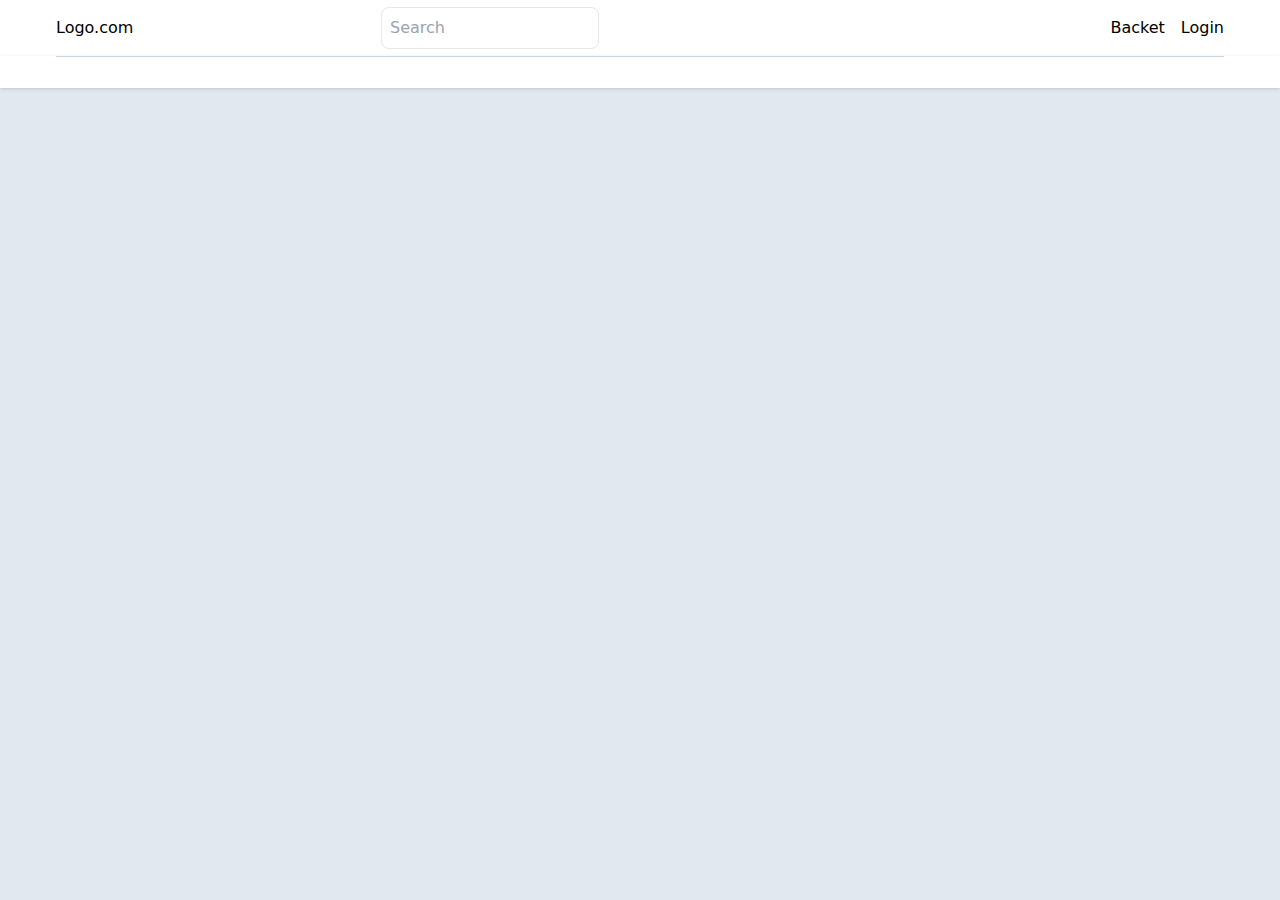
==== index.html @ 7fb711ce "test3" ====
<!DOCTYPE html>
<html lang="en">
<head>
    <meta charset="UTF-8">
    <meta name="viewport" content="width=device-width, initial-scale=1.0">
    <link rel="stylesheet" href="./src/output.css">
    <title>Shop</title>
</head>
<body bgcolor="#e2e8f0" class="h-screen " >
    <nav class="w-full h-14 bg-white flex justify-between px-4 items-center md:px-14">
<div> Logo.com </div>
        
    <input type="search" placeholder="Search" 
           class="border rounded-lg p-2 text-gray-600 focus:outline-none focus:border-blue-500"/>
    <button type="" button="" 
            class="">
      <!-- Notification Icon -->
      </button>
 
 
<ul class="flex">
    <li class="px-4 bg">
        Backet
    </li>
    <li> Login</li>
</ul>


</div>


    </nav>
 

    <div class="w-full h-8 bg-white drop-shadow px-14">
        <div class="w-full h-[1px] bg-slate-300 "></div>
        
    </div>
</body>
</html>
---- src/output.css ----
/*
! tailwindcss v3.4.1 | MIT License | https://tailwindcss.com
*/

/*
1. Prevent padding and border from affecting element width. (https://github.com/mozdevs/cssremedy/issues/4)
2. Allow adding a border to an element by just adding a border-width. (https://github.com/tailwindcss/tailwindcss/pull/116)
*/

*,
::before,
::after {
  box-sizing: border-box;
  /* 1 */
  border-width: 0;
  /* 2 */
  border-style: solid;
  /* 2 */
  border-color: #e5e7eb;
  /* 2 */
}

::before,
::after {
  --tw-content: '';
}

/*
1. Use a consistent sensible line-height in all browsers.
2. Prevent adjustments of font size after orientation changes in iOS.
3. Use a more readable tab size.
4. Use the user's configured `sans` font-family by default.
5. Use the user's configured `sans` font-feature-settings by default.
6. Use the user's configured `sans` font-variation-settings by default.
7. Disable tap highlights on iOS
*/

html,
:host {
  line-height: 1.5;
  /* 1 */
  -webkit-text-size-adjust: 100%;
  /* 2 */
  -moz-tab-size: 4;
  /* 3 */
  -o-tab-size: 4;
     tab-size: 4;
  /* 3 */
  font-family: ui-sans-serif, system-ui, sans-serif, "Apple Color Emoji", "Segoe UI Emoji", "Segoe UI Symbol", "Noto Color Emoji";
  /* 4 */
  font-feature-settings: normal;
  /* 5 */
  font-variation-settings: normal;
  /* 6 */
  -webkit-tap-highlight-color: transparent;
  /* 7 */
}

/*
1. Remove the margin in all browsers.
2. Inherit line-height from `html` so users can set them as a class directly on the `html` element.
*/

body {
  margin: 0;
  /* 1 */
  line-height: inherit;
  /* 2 */
}

/*
1. Add the correct height in Firefox.
2. Correct the inheritance of border color in Firefox. (https://bugzilla.mozilla.org/show_bug.cgi?id=190655)
3. Ensure horizontal rules are visible by default.
*/

hr {
  height: 0;
  /* 1 */
  color: inherit;
  /* 2 */
  border-top-width: 1px;
  /* 3 */
}

/*
Add the correct text decoration in Chrome, Edge, and Safari.
*/

abbr:where([title]) {
  -webkit-text-decoration: underline dotted;
          text-decoration: underline dotted;
}

/*
Remove the default font size and weight for headings.
*/

h1,
h2,
h3,
h4,
h5,
h6 {
  font-size: inherit;
  font-weight: inherit;
}

/*
Reset links to optimize for opt-in styling instead of opt-out.
*/

a {
  color: inherit;
  text-decoration: inherit;
}

/*
Add the correct font weight in Edge and Safari.
*/

b,
strong {
  font-weight: bolder;
}

/*
1. Use the user's configured `mono` font-family by default.
2. Use the user's configured `mono` font-feature-settings by default.
3. Use the user's configured `mono` font-variation-settings by default.
4. Correct the odd `em` font sizing in all browsers.
*/

code,
kbd,
samp,
pre {
  font-family: ui-monospace, SFMono-Regular, Menlo, Monaco, Consolas, "Liberation Mono", "Courier New", monospace;
  /* 1 */
  font-feature-settings: normal;
  /* 2 */
  font-variation-settings: normal;
  /* 3 */
  font-size: 1em;
  /* 4 */
}

/*
Add the correct font size in all browsers.
*/

small {
  font-size: 80%;
}

/*
Prevent `sub` and `sup` elements from affecting the line height in all browsers.
*/

sub,
sup {
  font-size: 75%;
  line-height: 0;
  position: relative;
  vertical-align: baseline;
}

sub {
  bottom: -0.25em;
}

sup {
  top: -0.5em;
}

/*
1. Remove text indentation from table contents in Chrome and Safari. (https://bugs.chromium.org/p/chromium/issues/detail?id=999088, https://bugs.webkit.org/show_bug.cgi?id=201297)
2. Correct table border color inheritance in all Chrome and Safari. (https://bugs.chromium.org/p/chromium/issues/detail?id=935729, https://bugs.webkit.org/show_bug.cgi?id=195016)
3. Remove gaps between table borders by default.
*/

table {
  text-indent: 0;
  /* 1 */
  border-color: inherit;
  /* 2 */
  border-collapse: collapse;
  /* 3 */
}

/*
1. Change the font styles in all browsers.
2. Remove the margin in Firefox and Safari.
3. Remove default padding in all browsers.
*/

button,
input,
optgroup,
select,
textarea {
  font-family: inherit;
  /* 1 */
  font-feature-settings: inherit;
  /* 1 */
  font-variation-settings: inherit;
  /* 1 */
  font-size: 100%;
  /* 1 */
  font-weight: inherit;
  /* 1 */
  line-height: inherit;
  /* 1 */
  color: inherit;
  /* 1 */
  margin: 0;
  /* 2 */
  padding: 0;
  /* 3 */
}

/*
Remove the inheritance of text transform in Edge and Firefox.
*/

button,
select {
  text-transform: none;
}

/*
1. Correct the inability to style clickable types in iOS and Safari.
2. Remove default button styles.
*/

button,
[type='button'],
[type='reset'],
[type='submit'] {
  -webkit-appearance: button;
  /* 1 */
  background-color: transparent;
  /* 2 */
  background-image: none;
  /* 2 */
}

/*
Use the modern Firefox focus style for all focusable elements.
*/

:-moz-focusring {
  outline: auto;
}

/*
Remove the additional `:invalid` styles in Firefox. (https://github.com/mozilla/gecko-dev/blob/2f9eacd9d3d995c937b4251a5557d95d494c9be1/layout/style/res/forms.css#L728-L737)
*/

:-moz-ui-invalid {
  box-shadow: none;
}

/*
Add the correct vertical alignment in Chrome and Firefox.
*/

progress {
  vertical-align: baseline;
}

/*
Correct the cursor style of increment and decrement buttons in Safari.
*/

::-webkit-inner-spin-button,
::-webkit-outer-spin-button {
  height: auto;
}

/*
1. Correct the odd appearance in Chrome and Safari.
2. Correct the outline style in Safari.
*/

[type='search'] {
  -webkit-appearance: textfield;
  /* 1 */
  outline-offset: -2px;
  /* 2 */
}

/*
Remove the inner padding in Chrome and Safari on macOS.
*/

::-webkit-search-decoration {
  -webkit-appearance: none;
}

/*
1. Correct the inability to style clickable types in iOS and Safari.
2. Change font properties to `inherit` in Safari.
*/

::-webkit-file-upload-button {
  -webkit-appearance: button;
  /* 1 */
  font: inherit;
  /* 2 */
}

/*
Add the correct display in Chrome and Safari.
*/

summary {
  display: list-item;
}

/*
Removes the default spacing and border for appropriate elements.
*/

blockquote,
dl,
dd,
h1,
h2,
h3,
h4,
h5,
h6,
hr,
figure,
p,
pre {
  margin: 0;
}

fieldset {
  margin: 0;
  padding: 0;
}

legend {
  padding: 0;
}

ol,
ul,
menu {
  list-style: none;
  margin: 0;
  padding: 0;
}

/*
Reset default styling for dialogs.
*/

dialog {
  padding: 0;
}

/*
Prevent resizing textareas horizontally by default.
*/

textarea {
  resize: vertical;
}

/*
1. Reset the default placeholder opacity in Firefox. (https://github.com/tailwindlabs/tailwindcss/issues/3300)
2. Set the default placeholder color to the user's configured gray 400 color.
*/

input::-moz-placeholder, textarea::-moz-placeholder {
  opacity: 1;
  /* 1 */
  color: #9ca3af;
  /* 2 */
}

input::placeholder,
textarea::placeholder {
  opacity: 1;
  /* 1 */
  color: #9ca3af;
  /* 2 */
}

/*
Set the default cursor for buttons.
*/

button,
[role="button"] {
  cursor: pointer;
}

/*
Make sure disabled buttons don't get the pointer cursor.
*/

:disabled {
  cursor: default;
}

/*
1. Make replaced elements `display: block` by default. (https://github.com/mozdevs/cssremedy/issues/14)
2. Add `vertical-align: middle` to align replaced elements more sensibly by default. (https://github.com/jensimmons/cssremedy/issues/14#issuecomment-634934210)
   This can trigger a poorly considered lint error in some tools but is included by design.
*/

img,
svg,
video,
canvas,
audio,
iframe,
embed,
object {
  display: block;
  /* 1 */
  vertical-align: middle;
  /* 2 */
}

/*
Constrain images and videos to the parent width and preserve their intrinsic aspect ratio. (https://github.com/mozdevs/cssremedy/issues/14)
*/

img,
video {
  max-width: 100%;
  height: auto;
}

/* Make elements with the HTML hidden attribute stay hidden by default */

[hidden] {
  display: none;
}

*, ::before, ::after {
  --tw-border-spacing-x: 0;
  --tw-border-spacing-y: 0;
  --tw-translate-x: 0;
  --tw-translate-y: 0;
  --tw-rotate: 0;
  --tw-skew-x: 0;
  --tw-skew-y: 0;
  --tw-scale-x: 1;
  --tw-scale-y: 1;
  --tw-pan-x:  ;
  --tw-pan-y:  ;
  --tw-pinch-zoom:  ;
  --tw-scroll-snap-strictness: proximity;
  --tw-gradient-from-position:  ;
  --tw-gradient-via-position:  ;
  --tw-gradient-to-position:  ;
  --tw-ordinal:  ;
  --tw-slashed-zero:  ;
  --tw-numeric-figure:  ;
  --tw-numeric-spacing:  ;
  --tw-numeric-fraction:  ;
  --tw-ring-inset:  ;
  --tw-ring-offset-width: 0px;
  --tw-ring-offset-color: #fff;
  --tw-ring-color: rgb(59 130 246 / 0.5);
  --tw-ring-offset-shadow: 0 0 #0000;
  --tw-ring-shadow: 0 0 #0000;
  --tw-shadow: 0 0 #0000;
  --tw-shadow-colored: 0 0 #0000;
  --tw-blur:  ;
  --tw-brightness:  ;
  --tw-contrast:  ;
  --tw-grayscale:  ;
  --tw-hue-rotate:  ;
  --tw-invert:  ;
  --tw-saturate:  ;
  --tw-sepia:  ;
  --tw-drop-shadow:  ;
  --tw-backdrop-blur:  ;
  --tw-backdrop-brightness:  ;
  --tw-backdrop-contrast:  ;
  --tw-backdrop-grayscale:  ;
  --tw-backdrop-hue-rotate:  ;
  --tw-backdrop-invert:  ;
  --tw-backdrop-opacity:  ;
  --tw-backdrop-saturate:  ;
  --tw-backdrop-sepia:  ;
}

::backdrop {
  --tw-border-spacing-x: 0;
  --tw-border-spacing-y: 0;
  --tw-translate-x: 0;
  --tw-translate-y: 0;
  --tw-rotate: 0;
  --tw-skew-x: 0;
  --tw-skew-y: 0;
  --tw-scale-x: 1;
  --tw-scale-y: 1;
  --tw-pan-x:  ;
  --tw-pan-y:  ;
  --tw-pinch-zoom:  ;
  --tw-scroll-snap-strictness: proximity;
  --tw-gradient-from-position:  ;
  --tw-gradient-via-position:  ;
  --tw-gradient-to-position:  ;
  --tw-ordinal:  ;
  --tw-slashed-zero:  ;
  --tw-numeric-figure:  ;
  --tw-numeric-spacing:  ;
  --tw-numeric-fraction:  ;
  --tw-ring-inset:  ;
  --tw-ring-offset-width: 0px;
  --tw-ring-offset-color: #fff;
  --tw-ring-color: rgb(59 130 246 / 0.5);
  --tw-ring-offset-shadow: 0 0 #0000;
  --tw-ring-shadow: 0 0 #0000;
  --tw-shadow: 0 0 #0000;
  --tw-shadow-colored: 0 0 #0000;
  --tw-blur:  ;
  --tw-brightness:  ;
  --tw-contrast:  ;
  --tw-grayscale:  ;
  --tw-hue-rotate:  ;
  --tw-invert:  ;
  --tw-saturate:  ;
  --tw-sepia:  ;
  --tw-drop-shadow:  ;
  --tw-backdrop-blur:  ;
  --tw-backdrop-brightness:  ;
  --tw-backdrop-contrast:  ;
  --tw-backdrop-grayscale:  ;
  --tw-backdrop-hue-rotate:  ;
  --tw-backdrop-invert:  ;
  --tw-backdrop-opacity:  ;
  --tw-backdrop-saturate:  ;
  --tw-backdrop-sepia:  ;
}

.flex {
  display: flex;
}

.grid {
  display: grid;
}

.h-12 {
  height: 3rem;
}

.h-8 {
  height: 2rem;
}

.h-14 {
  height: 3.5rem;
}

.h-1 {
  height: 0.25rem;
}

.h-5 {
  height: 1.25rem;
}

.h-screen {
  height: 100vh;
}

.h-\[10px\] {
  height: 10px;
}

.h-\[5px\] {
  height: 5px;
}

.h-\[2px\] {
  height: 2px;
}

.h-\[1px\] {
  height: 1px;
}

.w-full {
  width: 100%;
}

.w-80 {
  width: 20rem;
}

.w-\[10\%\] {
  width: 10%;
}

.w-\[12\%\] {
  width: 12%;
}

.w-\[82\%\] {
  width: 82%;
}

.place-content-center {
  place-content: center;
}

.items-center {
  align-items: center;
}

.justify-between {
  justify-content: space-between;
}

.overflow-clip {
  overflow: clip;
}

.rounded-lg {
  border-radius: 0.5rem;
}

.border {
  border-width: 1px;
}

.bg-indigo-200 {
  --tw-bg-opacity: 1;
  background-color: rgb(199 210 254 / var(--tw-bg-opacity));
}

.bg-white {
  --tw-bg-opacity: 1;
  background-color: rgb(255 255 255 / var(--tw-bg-opacity));
}

.bg-slate-50 {
  --tw-bg-opacity: 1;
  background-color: rgb(248 250 252 / var(--tw-bg-opacity));
}

.bg-black {
  --tw-bg-opacity: 1;
  background-color: rgb(0 0 0 / var(--tw-bg-opacity));
}

.bg-red-700 {
  --tw-bg-opacity: 1;
  background-color: rgb(185 28 28 / var(--tw-bg-opacity));
}

.bg-slate-300 {
  --tw-bg-opacity: 1;
  background-color: rgb(203 213 225 / var(--tw-bg-opacity));
}

.bg-slate-200 {
  --tw-bg-opacity: 1;
  background-color: rgb(226 232 240 / var(--tw-bg-opacity));
}

.bg-slate-600 {
  --tw-bg-opacity: 1;
  background-color: rgb(71 85 105 / var(--tw-bg-opacity));
}

.bg-inherit {
  background-color: inherit;
}

.bg-zinc-400 {
  --tw-bg-opacity: 1;
  background-color: rgb(161 161 170 / var(--tw-bg-opacity));
}

.bg-gray-100 {
  --tw-bg-opacity: 1;
  background-color: rgb(243 244 246 / var(--tw-bg-opacity));
}

.bg-slate-800 {
  --tw-bg-opacity: 1;
  background-color: rgb(30 41 59 / var(--tw-bg-opacity));
}

.bg-slate-500 {
  --tw-bg-opacity: 1;
  background-color: rgb(100 116 139 / var(--tw-bg-opacity));
}

.p-2 {
  padding: 0.5rem;
}

.px-4 {
  padding-left: 1rem;
  padding-right: 1rem;
}

.px-3 {
  padding-left: 0.75rem;
  padding-right: 0.75rem;
}

.px-14 {
  padding-left: 3.5rem;
  padding-right: 3.5rem;
}

.text-gray-600 {
  --tw-text-opacity: 1;
  color: rgb(75 85 99 / var(--tw-text-opacity));
}

.drop-shadow {
  --tw-drop-shadow: drop-shadow(0 1px 2px rgb(0 0 0 / 0.1)) drop-shadow(0 1px 1px rgb(0 0 0 / 0.06));
  filter: var(--tw-blur) var(--tw-brightness) var(--tw-contrast) var(--tw-grayscale) var(--tw-hue-rotate) var(--tw-invert) var(--tw-saturate) var(--tw-sepia) var(--tw-drop-shadow);
}

.focus\:border-blue-500:focus {
  --tw-border-opacity: 1;
  border-color: rgb(59 130 246 / var(--tw-border-opacity));
}

.focus\:outline-none:focus {
  outline: 2px solid transparent;
  outline-offset: 2px;
}

@media (min-width: 768px) {
  .md\:px-14 {
    padding-left: 3.5rem;
    padding-right: 3.5rem;
  }
}
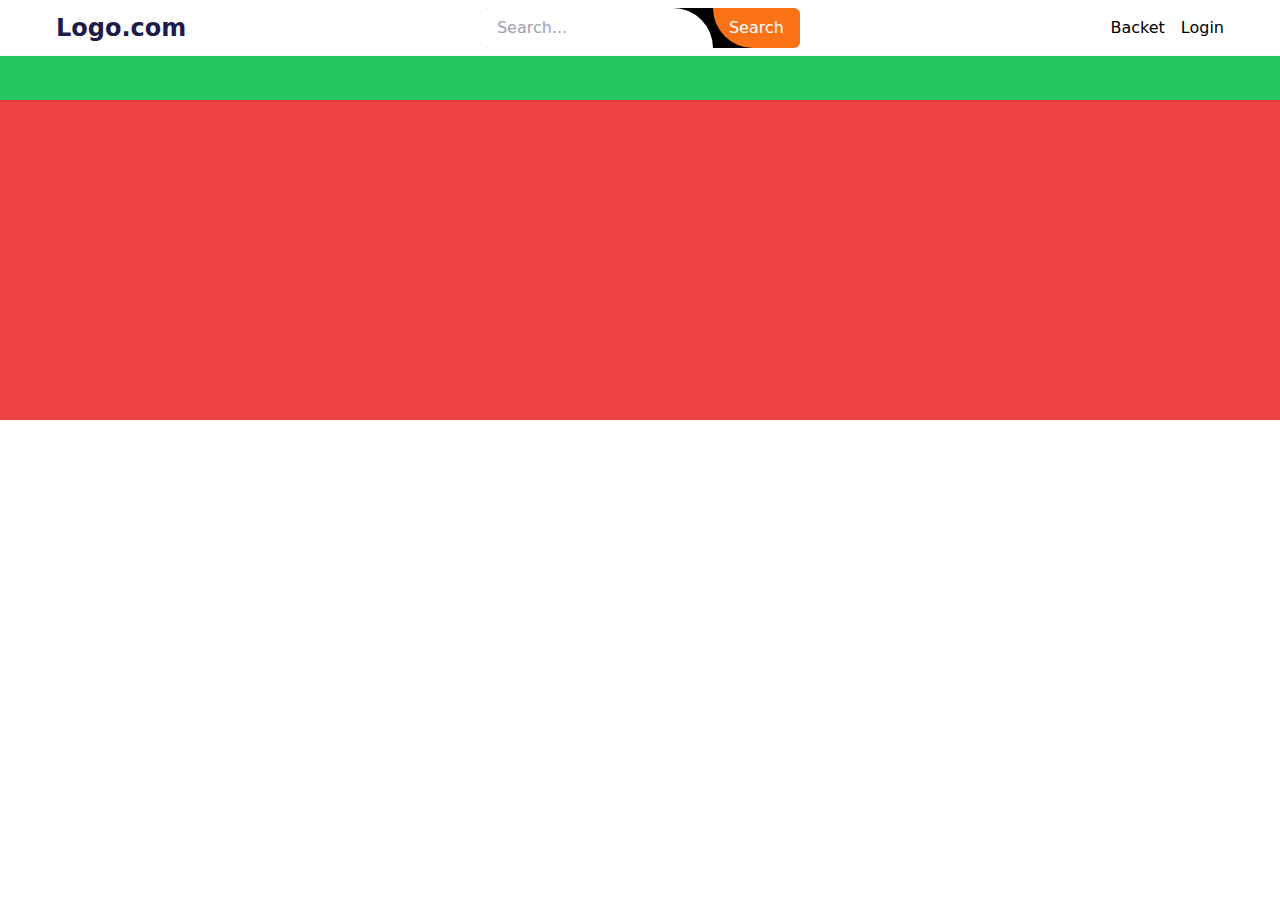
==== commit ff4d8729: "end Navbar" ====
--- a/index.html
+++ b/index.html
@@ -6,17 +6,23 @@
     <link rel="stylesheet" href="./src/output.css">
     <title>Shop</title>
 </head>
-<body bgcolor="#e2e8f0" class="h-screen " >
-    <nav class="w-full h-14 bg-white flex justify-between px-4 items-center md:px-14">
-<div> Logo.com </div>
+<body bgcolor="" class="h-screen " >
+    <nav class="w-full md:h-14 h-11 bg-white md:border-x-gray-100 flex justify-between px-4 items-center md:px-14 ">
+<div class="text-pretty text-2xl text-indigo-950 font-bold  "> Logo.com </div>
+
         
-    <input type="search" placeholder="Search" 
-           class="border rounded-lg p-2 text-gray-600 focus:outline-none focus:border-blue-500"/>
-    <button type="" button="" 
-            class="">
-      <!-- Notification Icon -->
-      </button>
+<div class="md:block hidden">   
+    <div class="max-w-md mx-auto bg-black rounded-lg">
+        <form class="flex items-center">
+          <input type="text" placeholder="Search..." class="w-full px-4 py-2 rounded-l-md focus:outline-none focus:ring focus:border-blue-300 border-black"  style="border-top-right-radius: 40px;">
+          <button type="submit" class="bg-orange-500 text-white px-4 py-2 rounded-r-md focus:outline-none hover:bg-blue-600" style="border-bottom-left-radius: 40px;">Search</button>
+        </form>
+      </div>
+</div>
  
+ 
+     
+
  
 <ul class="flex">
     <li class="px-4 bg">
@@ -32,9 +38,32 @@
     </nav>
  
 
-    <div class="w-full h-8 bg-white drop-shadow px-14">
-        <div class="w-full h-[1px] bg-slate-300 "></div>
-        
+    <div class="w-full h-11 bg-white md:bg-green-500 drop-shadow px-14">
+    
+           
+<div class="md:hidden items-center">   
+    <div class="max-w-md mx-auto bg-black rounded-lg">
+        <form class="flex items-center">
+          <input type="text" placeholder="Search..." class="w-full px-4 py-2 rounded-l-md bg-slate-100 focus:outline-none focus:ring focus:border-blue-300" style="border-top-right-radius: 40px;">
+          <button type="submit" class="bg-blue-500 text-white px-4 py-2 rounded-r-md focus:outline-none hover:bg-blue-600" style="border-bottom-left-radius: 40px;">Search</button>
+        </form>
+      </div>
     </div>
+       
+    </div>
+
+
+
+
+    
+<!--        nav bar End    -->
+
+<div class="w-full bg-red-500 h-80 px-12">
+
+
+
+
+</div>
+
 </body>
 </html>--- a/src/output.css
+++ b/src/output.css
@@ -544,6 +544,90 @@
   --tw-backdrop-sepia:  ;
 }
 
+.container {
+  width: 100%;
+}
+
+@media (min-width: 640px) {
+  .container {
+    max-width: 640px;
+  }
+}
+
+@media (min-width: 768px) {
+  .container {
+    max-width: 768px;
+  }
+}
+
+@media (min-width: 1024px) {
+  .container {
+    max-width: 1024px;
+  }
+}
+
+@media (min-width: 1280px) {
+  .container {
+    max-width: 1280px;
+  }
+}
+
+@media (min-width: 1536px) {
+  .container {
+    max-width: 1536px;
+  }
+}
+
+.mx-auto {
+  margin-left: auto;
+  margin-right: auto;
+}
+
+.my-8 {
+  margin-top: 2rem;
+  margin-bottom: 2rem;
+}
+
+.mb-5 {
+  margin-bottom: 1.25rem;
+}
+
+.ms-3 {
+  margin-inline-start: 0.75rem;
+}
+
+.mt-2 {
+  margin-top: 0.5rem;
+}
+
+.mt-2\.5 {
+  margin-top: 0.625rem;
+}
+
+.mb-2 {
+  margin-bottom: 0.5rem;
+}
+
+.mb-4 {
+  margin-bottom: 1rem;
+}
+
+.mt-1 {
+  margin-top: 0.25rem;
+}
+
+.mt-12 {
+  margin-top: 3rem;
+}
+
+.mb-6 {
+  margin-bottom: 1.5rem;
+}
+
+.block {
+  display: block;
+}
+
 .flex {
   display: flex;
 }
@@ -552,68 +636,74 @@
   display: grid;
 }
 
-.h-12 {
-  height: 3rem;
-}
-
-.h-8 {
-  height: 2rem;
-}
-
-.h-14 {
-  height: 3.5rem;
-}
-
-.h-1 {
-  height: 0.25rem;
-}
-
-.h-5 {
-  height: 1.25rem;
+.hidden {
+  display: none;
+}
+
+.h-11 {
+  height: 2.75rem;
 }
 
 .h-screen {
   height: 100vh;
 }
 
-.h-\[10px\] {
-  height: 10px;
-}
-
-.h-\[5px\] {
-  height: 5px;
-}
-
-.h-\[2px\] {
-  height: 2px;
-}
-
-.h-\[1px\] {
-  height: 1px;
+.h-4 {
+  height: 1rem;
+}
+
+.h-40 {
+  height: 10rem;
+}
+
+.h-20 {
+  height: 5rem;
+}
+
+.h-80 {
+  height: 20rem;
 }
 
 .w-full {
   width: 100%;
 }
 
+.w-4 {
+  width: 1rem;
+}
+
+.w-20 {
+  width: 5rem;
+}
+
+.w-52 {
+  width: 13rem;
+}
+
 .w-80 {
   width: 20rem;
 }
 
-.w-\[10\%\] {
-  width: 10%;
-}
-
-.w-\[12\%\] {
-  width: 12%;
-}
-
-.w-\[82\%\] {
-  width: 82%;
-}
-
-.place-content-center {
-  place-content: center;
+.max-w-md {
+  max-width: 28rem;
+}
+
+.max-w-sm {
+  max-width: 24rem;
+}
+
+.border-spacing-6 {
+  --tw-border-spacing-x: 1.5rem;
+  --tw-border-spacing-y: 1.5rem;
+  border-spacing: var(--tw-border-spacing-x) var(--tw-border-spacing-y);
+}
+
+.grid-cols-1 {
+  grid-template-columns: repeat(1, minmax(0, 1fr));
+}
+
+.flex-col {
+  flex-direction: column;
 }
 
 .items-center {
@@ -624,21 +714,89 @@
   justify-content: space-between;
 }
 
-.overflow-clip {
-  overflow: clip;
+.gap-8 {
+  gap: 2rem;
+}
+
+.space-x-1 > :not([hidden]) ~ :not([hidden]) {
+  --tw-space-x-reverse: 0;
+  margin-right: calc(0.25rem * var(--tw-space-x-reverse));
+  margin-left: calc(0.25rem * calc(1 - var(--tw-space-x-reverse)));
+}
+
+.space-x-4 > :not([hidden]) ~ :not([hidden]) {
+  --tw-space-x-reverse: 0;
+  margin-right: calc(1rem * var(--tw-space-x-reverse));
+  margin-left: calc(1rem * calc(1 - var(--tw-space-x-reverse)));
+}
+
+.text-pretty {
+  text-wrap: pretty;
 }
 
 .rounded-lg {
   border-radius: 0.5rem;
 }
 
+.rounded-md {
+  border-radius: 0.375rem;
+}
+
+.rounded-sm {
+  border-radius: 0.125rem;
+}
+
+.rounded {
+  border-radius: 0.25rem;
+}
+
+.rounded-l-md {
+  border-top-left-radius: 0.375rem;
+  border-bottom-left-radius: 0.375rem;
+}
+
+.rounded-r-md {
+  border-top-right-radius: 0.375rem;
+  border-bottom-right-radius: 0.375rem;
+}
+
+.rounded-l-sm {
+  border-top-left-radius: 0.125rem;
+  border-bottom-left-radius: 0.125rem;
+}
+
+.rounded-t-lg {
+  border-top-left-radius: 0.5rem;
+  border-top-right-radius: 0.5rem;
+}
+
 .border {
   border-width: 1px;
 }
 
-.bg-indigo-200 {
-  --tw-bg-opacity: 1;
-  background-color: rgb(199 210 254 / var(--tw-bg-opacity));
+.border-black {
+  --tw-border-opacity: 1;
+  border-color: rgb(0 0 0 / var(--tw-border-opacity));
+}
+
+.border-gray-200 {
+  --tw-border-opacity: 1;
+  border-color: rgb(229 231 235 / var(--tw-border-opacity));
+}
+
+.bg-black {
+  --tw-bg-opacity: 1;
+  background-color: rgb(0 0 0 / var(--tw-bg-opacity));
+}
+
+.bg-blue-500 {
+  --tw-bg-opacity: 1;
+  background-color: rgb(59 130 246 / var(--tw-bg-opacity));
+}
+
+.bg-slate-100 {
+  --tw-bg-opacity: 1;
+  background-color: rgb(241 245 249 / var(--tw-bg-opacity));
 }
 
 .bg-white {
@@ -646,19 +804,9 @@
   background-color: rgb(255 255 255 / var(--tw-bg-opacity));
 }
 
-.bg-slate-50 {
-  --tw-bg-opacity: 1;
-  background-color: rgb(248 250 252 / var(--tw-bg-opacity));
-}
-
-.bg-black {
-  --tw-bg-opacity: 1;
-  background-color: rgb(0 0 0 / var(--tw-bg-opacity));
-}
-
-.bg-red-700 {
-  --tw-bg-opacity: 1;
-  background-color: rgb(185 28 28 / var(--tw-bg-opacity));
+.bg-slate-200 {
+  --tw-bg-opacity: 1;
+  background-color: rgb(226 232 240 / var(--tw-bg-opacity));
 }
 
 .bg-slate-300 {
@@ -666,42 +814,61 @@
   background-color: rgb(203 213 225 / var(--tw-bg-opacity));
 }
 
-.bg-slate-200 {
-  --tw-bg-opacity: 1;
-  background-color: rgb(226 232 240 / var(--tw-bg-opacity));
-}
-
-.bg-slate-600 {
-  --tw-bg-opacity: 1;
-  background-color: rgb(71 85 105 / var(--tw-bg-opacity));
-}
-
-.bg-inherit {
-  background-color: inherit;
-}
-
-.bg-zinc-400 {
-  --tw-bg-opacity: 1;
-  background-color: rgb(161 161 170 / var(--tw-bg-opacity));
-}
-
-.bg-gray-100 {
-  --tw-bg-opacity: 1;
-  background-color: rgb(243 244 246 / var(--tw-bg-opacity));
-}
-
-.bg-slate-800 {
-  --tw-bg-opacity: 1;
-  background-color: rgb(30 41 59 / var(--tw-bg-opacity));
-}
-
-.bg-slate-500 {
-  --tw-bg-opacity: 1;
-  background-color: rgb(100 116 139 / var(--tw-bg-opacity));
+.bg-orange-400 {
+  --tw-bg-opacity: 1;
+  background-color: rgb(251 146 60 / var(--tw-bg-opacity));
+}
+
+.bg-orange-500 {
+  --tw-bg-opacity: 1;
+  background-color: rgb(249 115 22 / var(--tw-bg-opacity));
+}
+
+.bg-violet-100 {
+  --tw-bg-opacity: 1;
+  background-color: rgb(237 233 254 / var(--tw-bg-opacity));
+}
+
+.bg-blue-100 {
+  --tw-bg-opacity: 1;
+  background-color: rgb(219 234 254 / var(--tw-bg-opacity));
+}
+
+.bg-blue-700 {
+  --tw-bg-opacity: 1;
+  background-color: rgb(29 78 216 / var(--tw-bg-opacity));
+}
+
+.bg-gray-800 {
+  --tw-bg-opacity: 1;
+  background-color: rgb(31 41 55 / var(--tw-bg-opacity));
+}
+
+.bg-red-500 {
+  --tw-bg-opacity: 1;
+  background-color: rgb(239 68 68 / var(--tw-bg-opacity));
+}
+
+.object-cover {
+  -o-object-fit: cover;
+     object-fit: cover;
+}
+
+.p-8 {
+  padding: 2rem;
 }
 
 .p-2 {
   padding: 0.5rem;
+}
+
+.p-6 {
+  padding: 1.5rem;
+}
+
+.px-14 {
+  padding-left: 3.5rem;
+  padding-right: 3.5rem;
 }
 
 .px-4 {
@@ -709,14 +876,143 @@
   padding-right: 1rem;
 }
 
-.px-3 {
-  padding-left: 0.75rem;
-  padding-right: 0.75rem;
-}
-
-.px-14 {
-  padding-left: 3.5rem;
-  padding-right: 3.5rem;
+.py-2 {
+  padding-top: 0.5rem;
+  padding-bottom: 0.5rem;
+}
+
+.px-2 {
+  padding-left: 0.5rem;
+  padding-right: 0.5rem;
+}
+
+.px-2\.5 {
+  padding-left: 0.625rem;
+  padding-right: 0.625rem;
+}
+
+.px-5 {
+  padding-left: 1.25rem;
+  padding-right: 1.25rem;
+}
+
+.py-0 {
+  padding-top: 0px;
+  padding-bottom: 0px;
+}
+
+.py-0\.5 {
+  padding-top: 0.125rem;
+  padding-bottom: 0.125rem;
+}
+
+.py-2\.5 {
+  padding-top: 0.625rem;
+  padding-bottom: 0.625rem;
+}
+
+.py-8 {
+  padding-top: 2rem;
+  padding-bottom: 2rem;
+}
+
+.px-12 {
+  padding-left: 3rem;
+  padding-right: 3rem;
+}
+
+.pb-5 {
+  padding-bottom: 1.25rem;
+}
+
+.text-center {
+  text-align: center;
+}
+
+.text-2xl {
+  font-size: 1.5rem;
+  line-height: 2rem;
+}
+
+.text-3xl {
+  font-size: 1.875rem;
+  line-height: 2.25rem;
+}
+
+.text-sm {
+  font-size: 0.875rem;
+  line-height: 1.25rem;
+}
+
+.text-xl {
+  font-size: 1.25rem;
+  line-height: 1.75rem;
+}
+
+.text-xs {
+  font-size: 0.75rem;
+  line-height: 1rem;
+}
+
+.text-4xl {
+  font-size: 2.25rem;
+  line-height: 2.5rem;
+}
+
+.text-lg {
+  font-size: 1.125rem;
+  line-height: 1.75rem;
+}
+
+.font-bold {
+  font-weight: 700;
+}
+
+.font-medium {
+  font-weight: 500;
+}
+
+.font-semibold {
+  font-weight: 600;
+}
+
+.tracking-tight {
+  letter-spacing: -0.025em;
+}
+
+.text-indigo-950 {
+  --tw-text-opacity: 1;
+  color: rgb(30 27 75 / var(--tw-text-opacity));
+}
+
+.text-white {
+  --tw-text-opacity: 1;
+  color: rgb(255 255 255 / var(--tw-text-opacity));
+}
+
+.text-blue-800 {
+  --tw-text-opacity: 1;
+  color: rgb(30 64 175 / var(--tw-text-opacity));
+}
+
+.text-gray-200 {
+  --tw-text-opacity: 1;
+  color: rgb(229 231 235 / var(--tw-text-opacity));
+}
+
+.text-gray-900 {
+  --tw-text-opacity: 1;
+  color: rgb(17 24 39 / var(--tw-text-opacity));
+}
+
+.text-yellow-300 {
+  --tw-text-opacity: 1;
+  color: rgb(253 224 71 / var(--tw-text-opacity));
+}
+
+.text-gray-500 {
+  --tw-text-opacity: 1;
+  color: rgb(107 114 128 / var(--tw-text-opacity));
 }
 
 .text-gray-600 {
@@ -724,14 +1020,41 @@
   color: rgb(75 85 99 / var(--tw-text-opacity));
 }
 
+.shadow {
+  --tw-shadow: 0 1px 3px 0 rgb(0 0 0 / 0.1), 0 1px 2px -1px rgb(0 0 0 / 0.1);
+  --tw-shadow-colored: 0 1px 3px 0 var(--tw-shadow-color), 0 1px 2px -1px var(--tw-shadow-color);
+  box-shadow: var(--tw-ring-offset-shadow, 0 0 #0000), var(--tw-ring-shadow, 0 0 #0000), var(--tw-shadow);
+}
+
+.shadow-md {
+  --tw-shadow: 0 4px 6px -1px rgb(0 0 0 / 0.1), 0 2px 4px -2px rgb(0 0 0 / 0.1);
+  --tw-shadow-colored: 0 4px 6px -1px var(--tw-shadow-color), 0 2px 4px -2px var(--tw-shadow-color);
+  box-shadow: var(--tw-ring-offset-shadow, 0 0 #0000), var(--tw-ring-shadow, 0 0 #0000), var(--tw-shadow);
+}
+
 .drop-shadow {
   --tw-drop-shadow: drop-shadow(0 1px 2px rgb(0 0 0 / 0.1)) drop-shadow(0 1px 1px rgb(0 0 0 / 0.06));
   filter: var(--tw-blur) var(--tw-brightness) var(--tw-contrast) var(--tw-grayscale) var(--tw-hue-rotate) var(--tw-invert) var(--tw-saturate) var(--tw-sepia) var(--tw-drop-shadow);
 }
 
-.focus\:border-blue-500:focus {
+.hover\:bg-blue-600:hover {
+  --tw-bg-opacity: 1;
+  background-color: rgb(37 99 235 / var(--tw-bg-opacity));
+}
+
+.hover\:bg-blue-800:hover {
+  --tw-bg-opacity: 1;
+  background-color: rgb(30 64 175 / var(--tw-bg-opacity));
+}
+
+.hover\:text-gray-400:hover {
+  --tw-text-opacity: 1;
+  color: rgb(156 163 175 / var(--tw-text-opacity));
+}
+
+.focus\:border-blue-300:focus {
   --tw-border-opacity: 1;
-  border-color: rgb(59 130 246 / var(--tw-border-opacity));
+  border-color: rgb(147 197 253 / var(--tw-border-opacity));
 }
 
 .focus\:outline-none:focus {
@@ -739,9 +1062,138 @@
   outline-offset: 2px;
 }
 
+.focus\:ring:focus {
+  --tw-ring-offset-shadow: var(--tw-ring-inset) 0 0 0 var(--tw-ring-offset-width) var(--tw-ring-offset-color);
+  --tw-ring-shadow: var(--tw-ring-inset) 0 0 0 calc(3px + var(--tw-ring-offset-width)) var(--tw-ring-color);
+  box-shadow: var(--tw-ring-offset-shadow), var(--tw-ring-shadow), var(--tw-shadow, 0 0 #0000);
+}
+
+.focus\:ring-4:focus {
+  --tw-ring-offset-shadow: var(--tw-ring-inset) 0 0 0 var(--tw-ring-offset-width) var(--tw-ring-offset-color);
+  --tw-ring-shadow: var(--tw-ring-inset) 0 0 0 calc(4px + var(--tw-ring-offset-width)) var(--tw-ring-color);
+  box-shadow: var(--tw-ring-offset-shadow), var(--tw-ring-shadow), var(--tw-shadow, 0 0 #0000);
+}
+
+.focus\:ring-blue-300:focus {
+  --tw-ring-opacity: 1;
+  --tw-ring-color: rgb(147 197 253 / var(--tw-ring-opacity));
+}
+
+@media (min-width: 640px) {
+  .sm\:grid-cols-2 {
+    grid-template-columns: repeat(2, minmax(0, 1fr));
+  }
+}
+
 @media (min-width: 768px) {
+  .md\:block {
+    display: block;
+  }
+
+  .md\:hidden {
+    display: none;
+  }
+
+  .md\:h-14 {
+    height: 3.5rem;
+  }
+
+  .md\:border-x-gray-100 {
+    --tw-border-opacity: 1;
+    border-left-color: rgb(243 244 246 / var(--tw-border-opacity));
+    border-right-color: rgb(243 244 246 / var(--tw-border-opacity));
+  }
+
+  .md\:bg-green-500 {
+    --tw-bg-opacity: 1;
+    background-color: rgb(34 197 94 / var(--tw-bg-opacity));
+  }
+
+  .md\:bg-slate-50 {
+    --tw-bg-opacity: 1;
+    background-color: rgb(248 250 252 / var(--tw-bg-opacity));
+  }
+
+  .md\:bg-white {
+    --tw-bg-opacity: 1;
+    background-color: rgb(255 255 255 / var(--tw-bg-opacity));
+  }
+
+  .md\:bg-slate-200 {
+    --tw-bg-opacity: 1;
+    background-color: rgb(226 232 240 / var(--tw-bg-opacity));
+  }
+
+  .md\:bg-neutral-50 {
+    --tw-bg-opacity: 1;
+    background-color: rgb(250 250 250 / var(--tw-bg-opacity));
+  }
+
   .md\:px-14 {
     padding-left: 3.5rem;
     padding-right: 3.5rem;
   }
+}
+
+@media (min-width: 1024px) {
+  .lg\:grid-cols-3 {
+    grid-template-columns: repeat(3, minmax(0, 1fr));
+  }
+}
+
+@media (min-width: 1280px) {
+  .xl\:grid-cols-4 {
+    grid-template-columns: repeat(4, minmax(0, 1fr));
+  }
+}
+
+.rtl\:space-x-reverse:where([dir="rtl"], [dir="rtl"] *) > :not([hidden]) ~ :not([hidden]) {
+  --tw-space-x-reverse: 1;
+}
+
+@media (prefers-color-scheme: dark) {
+  .dark\:border-gray-700 {
+    --tw-border-opacity: 1;
+    border-color: rgb(55 65 81 / var(--tw-border-opacity));
+  }
+
+  .dark\:bg-blue-200 {
+    --tw-bg-opacity: 1;
+    background-color: rgb(191 219 254 / var(--tw-bg-opacity));
+  }
+
+  .dark\:bg-blue-600 {
+    --tw-bg-opacity: 1;
+    background-color: rgb(37 99 235 / var(--tw-bg-opacity));
+  }
+
+  .dark\:bg-gray-800 {
+    --tw-bg-opacity: 1;
+    background-color: rgb(31 41 55 / var(--tw-bg-opacity));
+  }
+
+  .dark\:text-blue-800 {
+    --tw-text-opacity: 1;
+    color: rgb(30 64 175 / var(--tw-text-opacity));
+  }
+
+  .dark\:text-gray-600 {
+    --tw-text-opacity: 1;
+    color: rgb(75 85 99 / var(--tw-text-opacity));
+  }
+
+  .dark\:text-white {
+    --tw-text-opacity: 1;
+    color: rgb(255 255 255 / var(--tw-text-opacity));
+  }
+
+  .dark\:hover\:bg-blue-700:hover {
+    --tw-bg-opacity: 1;
+    background-color: rgb(29 78 216 / var(--tw-bg-opacity));
+  }
+
+  .dark\:focus\:ring-blue-800:focus {
+    --tw-ring-opacity: 1;
+    --tw-ring-color: rgb(30 64 175 / var(--tw-ring-opacity));
+  }
 }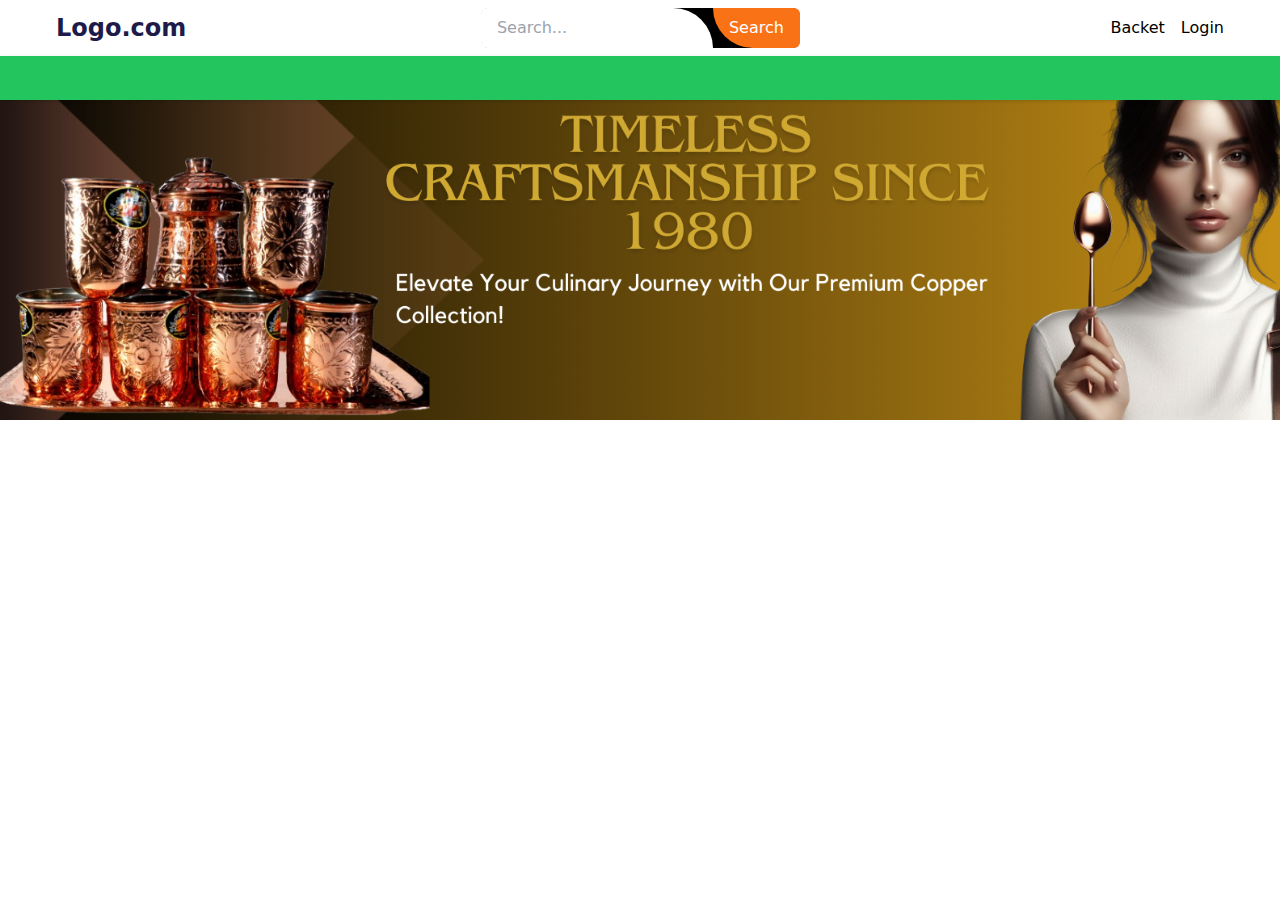
==== commit 845e5dad: "end banner" ====
--- a/index.html
+++ b/index.html
@@ -58,12 +58,12 @@
     
 <!--        nav bar End    -->
 
-<div class="w-full bg-red-500 h-80 px-12">
+<div >
 
+<center class="w-full   bg-red-500 h-90 items-center">
+<img class="w-auto h-full" src="img/Blue Gold Elegant Minimalist Digital Marketer LinkedIn Banner.png" alt="">
 
-
-
-</div>
+</center> </div>
 
 </body>
 </html>--- a/src/output.css
+++ b/src/output.css
@@ -544,98 +544,15 @@
   --tw-backdrop-sepia:  ;
 }
 
-.container {
-  width: 100%;
-}
-
-@media (min-width: 640px) {
-  .container {
-    max-width: 640px;
-  }
-}
-
-@media (min-width: 768px) {
-  .container {
-    max-width: 768px;
-  }
-}
-
-@media (min-width: 1024px) {
-  .container {
-    max-width: 1024px;
-  }
-}
-
-@media (min-width: 1280px) {
-  .container {
-    max-width: 1280px;
-  }
-}
-
-@media (min-width: 1536px) {
-  .container {
-    max-width: 1536px;
-  }
-}
-
 .mx-auto {
   margin-left: auto;
   margin-right: auto;
 }
 
-.my-8 {
-  margin-top: 2rem;
-  margin-bottom: 2rem;
-}
-
-.mb-5 {
-  margin-bottom: 1.25rem;
-}
-
-.ms-3 {
-  margin-inline-start: 0.75rem;
-}
-
-.mt-2 {
-  margin-top: 0.5rem;
-}
-
-.mt-2\.5 {
-  margin-top: 0.625rem;
-}
-
-.mb-2 {
-  margin-bottom: 0.5rem;
-}
-
-.mb-4 {
-  margin-bottom: 1rem;
-}
-
-.mt-1 {
-  margin-top: 0.25rem;
-}
-
-.mt-12 {
-  margin-top: 3rem;
-}
-
-.mb-6 {
-  margin-bottom: 1.5rem;
-}
-
-.block {
-  display: block;
-}
-
 .flex {
   display: flex;
 }
 
-.grid {
-  display: grid;
-}
-
 .hidden {
   display: none;
 }
@@ -644,68 +561,26 @@
   height: 2.75rem;
 }
 
+.h-full {
+  height: 100%;
+}
+
 .h-screen {
   height: 100vh;
 }
 
-.h-4 {
-  height: 1rem;
-}
-
-.h-40 {
-  height: 10rem;
-}
-
-.h-20 {
-  height: 5rem;
-}
-
-.h-80 {
-  height: 20rem;
+.w-auto {
+  width: auto;
 }
 
 .w-full {
   width: 100%;
 }
 
-.w-4 {
-  width: 1rem;
-}
-
-.w-20 {
-  width: 5rem;
-}
-
-.w-52 {
-  width: 13rem;
-}
-
-.w-80 {
-  width: 20rem;
-}
-
 .max-w-md {
   max-width: 28rem;
 }
 
-.max-w-sm {
-  max-width: 24rem;
-}
-
-.border-spacing-6 {
-  --tw-border-spacing-x: 1.5rem;
-  --tw-border-spacing-y: 1.5rem;
-  border-spacing: var(--tw-border-spacing-x) var(--tw-border-spacing-y);
-}
-
-.grid-cols-1 {
-  grid-template-columns: repeat(1, minmax(0, 1fr));
-}
-
-.flex-col {
-  flex-direction: column;
-}
-
 .items-center {
   align-items: center;
 }
@@ -714,40 +589,12 @@
   justify-content: space-between;
 }
 
-.gap-8 {
-  gap: 2rem;
-}
-
-.space-x-1 > :not([hidden]) ~ :not([hidden]) {
-  --tw-space-x-reverse: 0;
-  margin-right: calc(0.25rem * var(--tw-space-x-reverse));
-  margin-left: calc(0.25rem * calc(1 - var(--tw-space-x-reverse)));
-}
-
-.space-x-4 > :not([hidden]) ~ :not([hidden]) {
-  --tw-space-x-reverse: 0;
-  margin-right: calc(1rem * var(--tw-space-x-reverse));
-  margin-left: calc(1rem * calc(1 - var(--tw-space-x-reverse)));
-}
-
 .text-pretty {
   text-wrap: pretty;
 }
 
 .rounded-lg {
   border-radius: 0.5rem;
-}
-
-.rounded-md {
-  border-radius: 0.375rem;
-}
-
-.rounded-sm {
-  border-radius: 0.125rem;
-}
-
-.rounded {
-  border-radius: 0.25rem;
 }
 
 .rounded-l-md {
@@ -760,30 +607,11 @@
   border-bottom-right-radius: 0.375rem;
 }
 
-.rounded-l-sm {
-  border-top-left-radius: 0.125rem;
-  border-bottom-left-radius: 0.125rem;
-}
-
-.rounded-t-lg {
-  border-top-left-radius: 0.5rem;
-  border-top-right-radius: 0.5rem;
-}
-
-.border {
-  border-width: 1px;
-}
-
 .border-black {
   --tw-border-opacity: 1;
   border-color: rgb(0 0 0 / var(--tw-border-opacity));
 }
 
-.border-gray-200 {
-  --tw-border-opacity: 1;
-  border-color: rgb(229 231 235 / var(--tw-border-opacity));
-}
-
 .bg-black {
   --tw-bg-opacity: 1;
   background-color: rgb(0 0 0 / var(--tw-bg-opacity));
@@ -794,6 +622,16 @@
   background-color: rgb(59 130 246 / var(--tw-bg-opacity));
 }
 
+.bg-orange-500 {
+  --tw-bg-opacity: 1;
+  background-color: rgb(249 115 22 / var(--tw-bg-opacity));
+}
+
+.bg-red-500 {
+  --tw-bg-opacity: 1;
+  background-color: rgb(239 68 68 / var(--tw-bg-opacity));
+}
+
 .bg-slate-100 {
   --tw-bg-opacity: 1;
   background-color: rgb(241 245 249 / var(--tw-bg-opacity));
@@ -804,68 +642,6 @@
   background-color: rgb(255 255 255 / var(--tw-bg-opacity));
 }
 
-.bg-slate-200 {
-  --tw-bg-opacity: 1;
-  background-color: rgb(226 232 240 / var(--tw-bg-opacity));
-}
-
-.bg-slate-300 {
-  --tw-bg-opacity: 1;
-  background-color: rgb(203 213 225 / var(--tw-bg-opacity));
-}
-
-.bg-orange-400 {
-  --tw-bg-opacity: 1;
-  background-color: rgb(251 146 60 / var(--tw-bg-opacity));
-}
-
-.bg-orange-500 {
-  --tw-bg-opacity: 1;
-  background-color: rgb(249 115 22 / var(--tw-bg-opacity));
-}
-
-.bg-violet-100 {
-  --tw-bg-opacity: 1;
-  background-color: rgb(237 233 254 / var(--tw-bg-opacity));
-}
-
-.bg-blue-100 {
-  --tw-bg-opacity: 1;
-  background-color: rgb(219 234 254 / var(--tw-bg-opacity));
-}
-
-.bg-blue-700 {
-  --tw-bg-opacity: 1;
-  background-color: rgb(29 78 216 / var(--tw-bg-opacity));
-}
-
-.bg-gray-800 {
-  --tw-bg-opacity: 1;
-  background-color: rgb(31 41 55 / var(--tw-bg-opacity));
-}
-
-.bg-red-500 {
-  --tw-bg-opacity: 1;
-  background-color: rgb(239 68 68 / var(--tw-bg-opacity));
-}
-
-.object-cover {
-  -o-object-fit: cover;
-     object-fit: cover;
-}
-
-.p-8 {
-  padding: 2rem;
-}
-
-.p-2 {
-  padding: 0.5rem;
-}
-
-.p-6 {
-  padding: 1.5rem;
-}
-
 .px-14 {
   padding-left: 3.5rem;
   padding-right: 3.5rem;
@@ -881,103 +657,13 @@
   padding-bottom: 0.5rem;
 }
 
-.px-2 {
-  padding-left: 0.5rem;
-  padding-right: 0.5rem;
-}
-
-.px-2\.5 {
-  padding-left: 0.625rem;
-  padding-right: 0.625rem;
-}
-
-.px-5 {
-  padding-left: 1.25rem;
-  padding-right: 1.25rem;
-}
-
-.py-0 {
-  padding-top: 0px;
-  padding-bottom: 0px;
-}
-
-.py-0\.5 {
-  padding-top: 0.125rem;
-  padding-bottom: 0.125rem;
-}
-
-.py-2\.5 {
-  padding-top: 0.625rem;
-  padding-bottom: 0.625rem;
-}
-
-.py-8 {
-  padding-top: 2rem;
-  padding-bottom: 2rem;
-}
-
-.px-12 {
-  padding-left: 3rem;
-  padding-right: 3rem;
-}
-
-.pb-5 {
-  padding-bottom: 1.25rem;
-}
-
-.text-center {
-  text-align: center;
-}
-
 .text-2xl {
   font-size: 1.5rem;
   line-height: 2rem;
 }
 
-.text-3xl {
-  font-size: 1.875rem;
-  line-height: 2.25rem;
-}
-
-.text-sm {
-  font-size: 0.875rem;
-  line-height: 1.25rem;
-}
-
-.text-xl {
-  font-size: 1.25rem;
-  line-height: 1.75rem;
-}
-
-.text-xs {
-  font-size: 0.75rem;
-  line-height: 1rem;
-}
-
-.text-4xl {
-  font-size: 2.25rem;
-  line-height: 2.5rem;
-}
-
-.text-lg {
-  font-size: 1.125rem;
-  line-height: 1.75rem;
-}
-
 .font-bold {
   font-weight: 700;
-}
-
-.font-medium {
-  font-weight: 500;
-}
-
-.font-semibold {
-  font-weight: 600;
-}
-
-.tracking-tight {
-  letter-spacing: -0.025em;
 }
 
 .text-indigo-950 {
@@ -990,48 +676,6 @@
   color: rgb(255 255 255 / var(--tw-text-opacity));
 }
 
-.text-blue-800 {
-  --tw-text-opacity: 1;
-  color: rgb(30 64 175 / var(--tw-text-opacity));
-}
-
-.text-gray-200 {
-  --tw-text-opacity: 1;
-  color: rgb(229 231 235 / var(--tw-text-opacity));
-}
-
-.text-gray-900 {
-  --tw-text-opacity: 1;
-  color: rgb(17 24 39 / var(--tw-text-opacity));
-}
-
-.text-yellow-300 {
-  --tw-text-opacity: 1;
-  color: rgb(253 224 71 / var(--tw-text-opacity));
-}
-
-.text-gray-500 {
-  --tw-text-opacity: 1;
-  color: rgb(107 114 128 / var(--tw-text-opacity));
-}
-
-.text-gray-600 {
-  --tw-text-opacity: 1;
-  color: rgb(75 85 99 / var(--tw-text-opacity));
-}
-
-.shadow {
-  --tw-shadow: 0 1px 3px 0 rgb(0 0 0 / 0.1), 0 1px 2px -1px rgb(0 0 0 / 0.1);
-  --tw-shadow-colored: 0 1px 3px 0 var(--tw-shadow-color), 0 1px 2px -1px var(--tw-shadow-color);
-  box-shadow: var(--tw-ring-offset-shadow, 0 0 #0000), var(--tw-ring-shadow, 0 0 #0000), var(--tw-shadow);
-}
-
-.shadow-md {
-  --tw-shadow: 0 4px 6px -1px rgb(0 0 0 / 0.1), 0 2px 4px -2px rgb(0 0 0 / 0.1);
-  --tw-shadow-colored: 0 4px 6px -1px var(--tw-shadow-color), 0 2px 4px -2px var(--tw-shadow-color);
-  box-shadow: var(--tw-ring-offset-shadow, 0 0 #0000), var(--tw-ring-shadow, 0 0 #0000), var(--tw-shadow);
-}
-
 .drop-shadow {
   --tw-drop-shadow: drop-shadow(0 1px 2px rgb(0 0 0 / 0.1)) drop-shadow(0 1px 1px rgb(0 0 0 / 0.06));
   filter: var(--tw-blur) var(--tw-brightness) var(--tw-contrast) var(--tw-grayscale) var(--tw-hue-rotate) var(--tw-invert) var(--tw-saturate) var(--tw-sepia) var(--tw-drop-shadow);
@@ -1040,16 +684,6 @@
 .hover\:bg-blue-600:hover {
   --tw-bg-opacity: 1;
   background-color: rgb(37 99 235 / var(--tw-bg-opacity));
-}
-
-.hover\:bg-blue-800:hover {
-  --tw-bg-opacity: 1;
-  background-color: rgb(30 64 175 / var(--tw-bg-opacity));
-}
-
-.hover\:text-gray-400:hover {
-  --tw-text-opacity: 1;
-  color: rgb(156 163 175 / var(--tw-text-opacity));
 }
 
 .focus\:border-blue-300:focus {
@@ -1066,23 +700,6 @@
   --tw-ring-offset-shadow: var(--tw-ring-inset) 0 0 0 var(--tw-ring-offset-width) var(--tw-ring-offset-color);
   --tw-ring-shadow: var(--tw-ring-inset) 0 0 0 calc(3px + var(--tw-ring-offset-width)) var(--tw-ring-color);
   box-shadow: var(--tw-ring-offset-shadow), var(--tw-ring-shadow), var(--tw-shadow, 0 0 #0000);
-}
-
-.focus\:ring-4:focus {
-  --tw-ring-offset-shadow: var(--tw-ring-inset) 0 0 0 var(--tw-ring-offset-width) var(--tw-ring-offset-color);
-  --tw-ring-shadow: var(--tw-ring-inset) 0 0 0 calc(4px + var(--tw-ring-offset-width)) var(--tw-ring-color);
-  box-shadow: var(--tw-ring-offset-shadow), var(--tw-ring-shadow), var(--tw-shadow, 0 0 #0000);
-}
-
-.focus\:ring-blue-300:focus {
-  --tw-ring-opacity: 1;
-  --tw-ring-color: rgb(147 197 253 / var(--tw-ring-opacity));
-}
-
-@media (min-width: 640px) {
-  .sm\:grid-cols-2 {
-    grid-template-columns: repeat(2, minmax(0, 1fr));
-  }
 }
 
 @media (min-width: 768px) {
@@ -1109,91 +726,8 @@
     background-color: rgb(34 197 94 / var(--tw-bg-opacity));
   }
 
-  .md\:bg-slate-50 {
-    --tw-bg-opacity: 1;
-    background-color: rgb(248 250 252 / var(--tw-bg-opacity));
-  }
-
-  .md\:bg-white {
-    --tw-bg-opacity: 1;
-    background-color: rgb(255 255 255 / var(--tw-bg-opacity));
-  }
-
-  .md\:bg-slate-200 {
-    --tw-bg-opacity: 1;
-    background-color: rgb(226 232 240 / var(--tw-bg-opacity));
-  }
-
-  .md\:bg-neutral-50 {
-    --tw-bg-opacity: 1;
-    background-color: rgb(250 250 250 / var(--tw-bg-opacity));
-  }
-
   .md\:px-14 {
     padding-left: 3.5rem;
     padding-right: 3.5rem;
   }
-}
-
-@media (min-width: 1024px) {
-  .lg\:grid-cols-3 {
-    grid-template-columns: repeat(3, minmax(0, 1fr));
-  }
-}
-
-@media (min-width: 1280px) {
-  .xl\:grid-cols-4 {
-    grid-template-columns: repeat(4, minmax(0, 1fr));
-  }
-}
-
-.rtl\:space-x-reverse:where([dir="rtl"], [dir="rtl"] *) > :not([hidden]) ~ :not([hidden]) {
-  --tw-space-x-reverse: 1;
-}
-
-@media (prefers-color-scheme: dark) {
-  .dark\:border-gray-700 {
-    --tw-border-opacity: 1;
-    border-color: rgb(55 65 81 / var(--tw-border-opacity));
-  }
-
-  .dark\:bg-blue-200 {
-    --tw-bg-opacity: 1;
-    background-color: rgb(191 219 254 / var(--tw-bg-opacity));
-  }
-
-  .dark\:bg-blue-600 {
-    --tw-bg-opacity: 1;
-    background-color: rgb(37 99 235 / var(--tw-bg-opacity));
-  }
-
-  .dark\:bg-gray-800 {
-    --tw-bg-opacity: 1;
-    background-color: rgb(31 41 55 / var(--tw-bg-opacity));
-  }
-
-  .dark\:text-blue-800 {
-    --tw-text-opacity: 1;
-    color: rgb(30 64 175 / var(--tw-text-opacity));
-  }
-
-  .dark\:text-gray-600 {
-    --tw-text-opacity: 1;
-    color: rgb(75 85 99 / var(--tw-text-opacity));
-  }
-
-  .dark\:text-white {
-    --tw-text-opacity: 1;
-    color: rgb(255 255 255 / var(--tw-text-opacity));
-  }
-
-  .dark\:hover\:bg-blue-700:hover {
-    --tw-bg-opacity: 1;
-    background-color: rgb(29 78 216 / var(--tw-bg-opacity));
-  }
-
-  .dark\:focus\:ring-blue-800:focus {
-    --tw-ring-opacity: 1;
-    --tw-ring-color: rgb(30 64 175 / var(--tw-ring-opacity));
-  }
 }